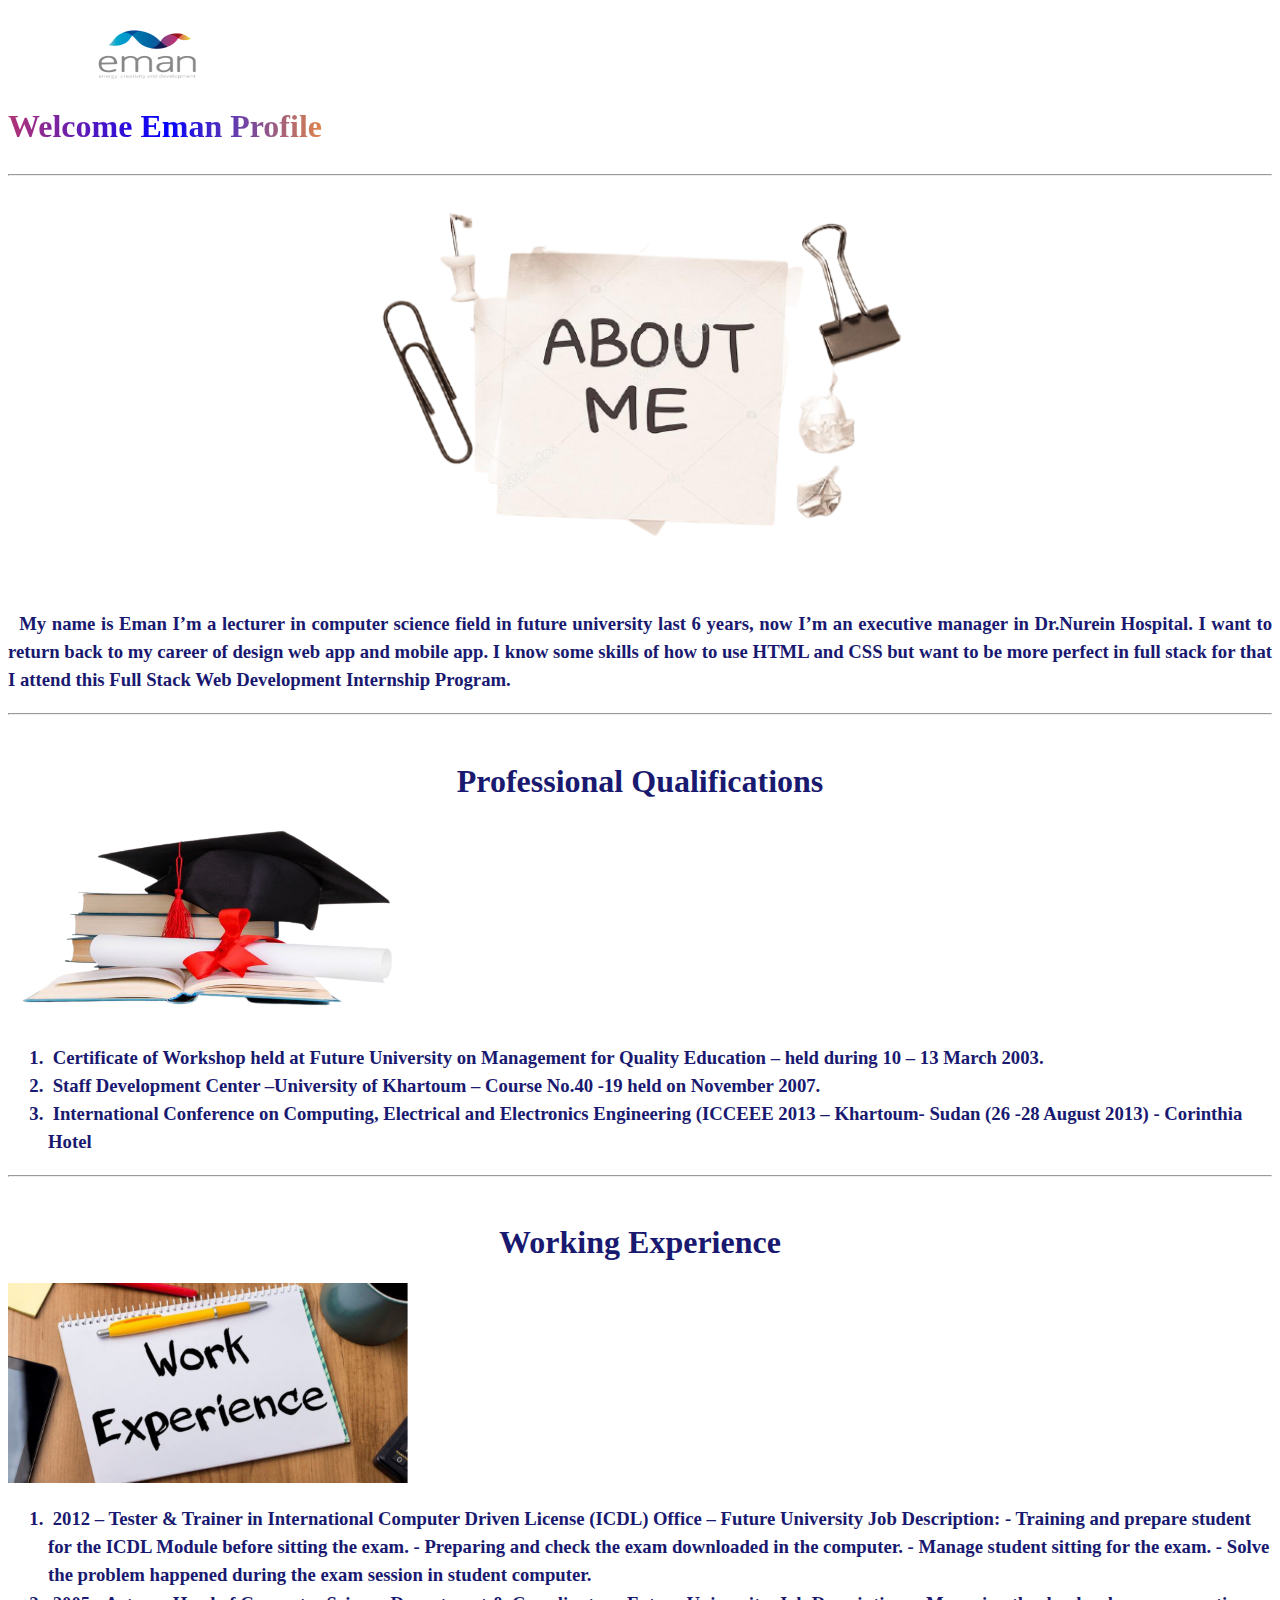
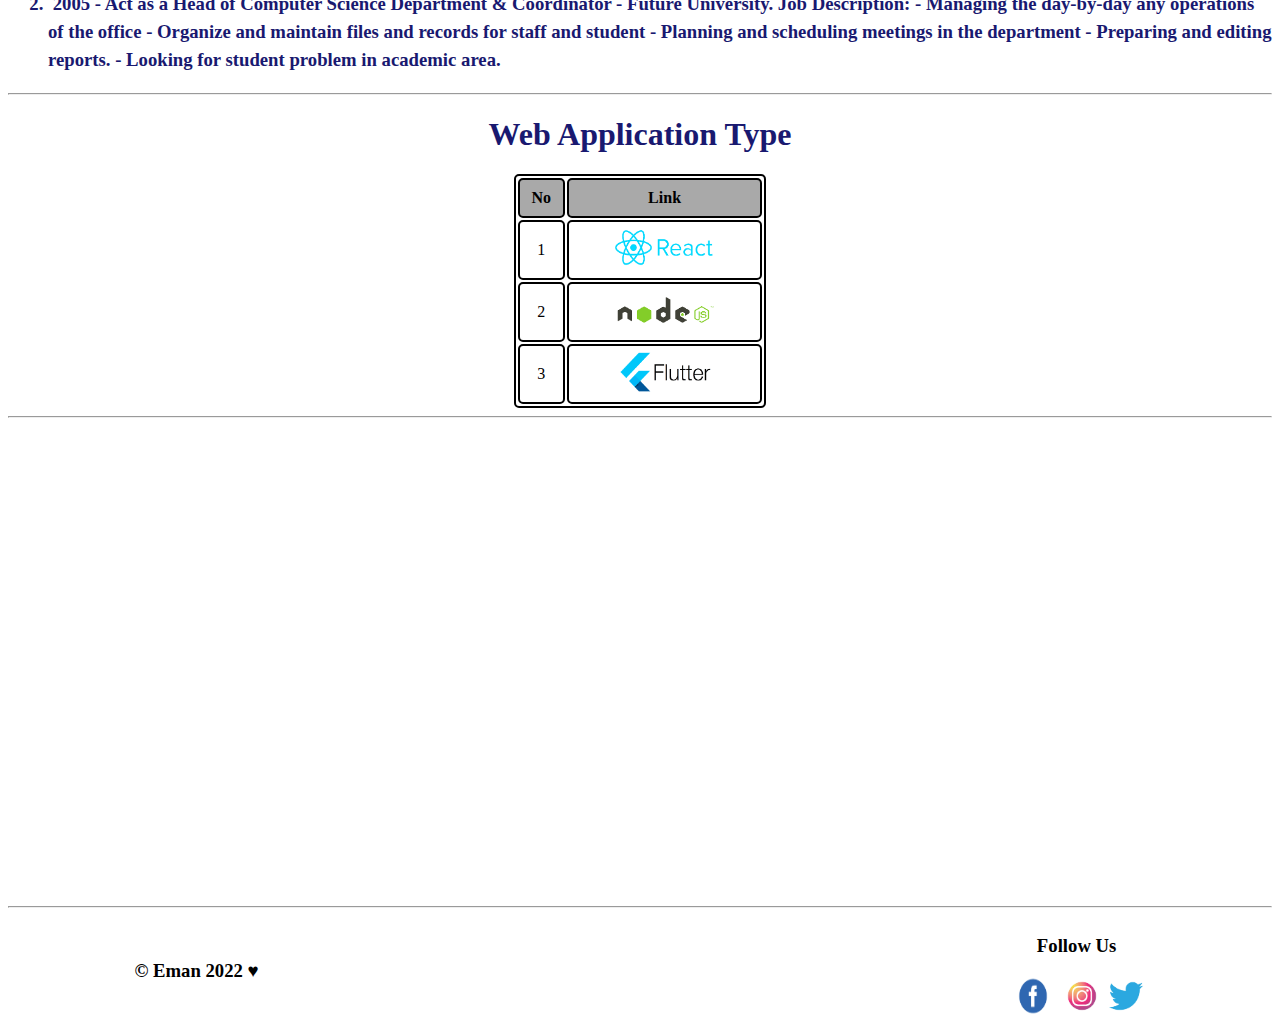
==== index.html @ 2852e7a0 "first commit" ====
<!DOCTYPE html>
<html>
    <head>
        <title>Eman Profile </title>
        <link href="pic/Eman-designstyle-colors-m.png" rel="icon">
        <style>
            table, th, td {
              border: 2px solid black;
              /*border-collapse: collapse;*/
              border-radius: 5px;
            }
            th {
             background-color:darkgrey;
            } 
            body{  
                background-image: url(https://image.freepik.com/free-photo/crumpled-white-paperboard_95678-119.jpg);
                background-repeat: no-repeat;
                background-attachment: fixed;
                background-size: cover;
            }
            .multicolortext {
            background-image: linear-gradient(to left, #de844b,blue, #b33474);
            -webkit-background-clip: text;
            -moz-background-clip: text;
            background-clip: text;
            color: transparent;
      }
            </style>
    </head>
    <body>
        <div>
            <header>
                
                <div style="width: 100%; text-align: center;display: inline-block; color:#af3676;">

                    <div style="width: 22%;height: 100px; margin-left: 0%;">
                    <img src="pic/logo-removebg-preview.png" style="width: 50%; height: 100px;" style="float: left;">
                    </div> 
                    
                        <h1 id="heading" style="margin-top: 0%; float: left;"> 
                            <span class="multicolortext">Welcome Eman Profile</span>
                                                    
                            </h1>    
                </div>     
            </header>
        <hr/>
        <div style="width: 100%;display: inline-block;">
            

            <div style=" margin-left: 0%; float: left;text-align: center; color:midnightblue; line-height: 1.5;">
                         
                <img src="pic/about_me1-removebg-preview.png"  style="width: 50%; height:400px;" > 
                 
            <p>
               <h3 style="text-align: justify" > &nbsp My name is Eman I’m a lecturer in computer science field in future university last 6 years, now I’m an executive manager in Dr.Nurein Hospital. I want to return back to my career of design web app and mobile app. I know some skills of how to use HTML and CSS but want to be more perfect in full stack for that I attend this Full Stack Web Development Internship Program.</h3></p>
            </div>
            <hr/>
            <br/>
            <div style="text-align: left; color:black;" >
                <h1 style="text-align: center; color: midnightblue;">Professional Qualifications</h1>
                <img src="pic/qualification-banner-removebg-preview.png" width="400" height="200">
                <p>
                    <ol><h3 style ="color: midnightblue; line-height: 1.5;">
                        <li>&nbspCertificate of Workshop held at Future University on Management for Quality Education – held during 10 – 13 March 2003.</li>
                        <li>&nbspStaff Development Center –University of Khartoum – Course No.40 -19 held on November 2007.</li>
                        <li>&nbspInternational Conference on Computing, Electrical and Electronics Engineering (ICCEEE 2013 –  Khartoum- Sudan  (26 -28 August 2013) -  Corinthia Hotel  </li></h3>
                    </ol>
                </p>
            </div>
            <hr/>
            <br/>
            <div>
                <h1 style="text-align: center; color: midnightblue;">Working  Experience</h1>
                <p>
                    <img src="pic/check-1-18_1100x600_acf_cropped.png" width= "400"  height="200">
                    <ol><h3 style ="color: midnightblue; line-height: 1.5;">
                        <li>&nbsp2012 – Tester & Trainer in International Computer Driven License (ICDL) Office – Future University 
                            Job Description:
                            -	Training and prepare student for the ICDL Module before sitting the exam. 
                            -	Preparing and check the exam downloaded in the computer.
                            -	Manage student sitting for the exam.
                            -	Solve the problem happened during the exam session in student computer.
                            </li>
                        <li>&nbsp2005 - Act as a Head of Computer Science Department & Coordinator - Future University. 
                            Job Description:
                            -	Managing the day-by-day any operations of the office
                            -	Organize and maintain files and records for staff and student 
                            -	Planning and scheduling meetings in the department
                            -	Preparing  and editing reports.
                            -	Looking for student problem in academic area. 
                            </li></h3>
                    </ol>
                </p>
            </div>
            <hr/>
            <div>
                <h1 style="text-align: center; color: midnightblue;">Web Application Type</h1>
          
                <table style="width: 20%; text-align: center; margin-left: auto;margin-right: auto;">
                    <thead style="height: 40px;">
                        <th>No</th>
                        <th>Link</th>
                    </thead>
                    <tbody>
                        <tr>
                                <td>1</td>
                                <td><a href="https://reactnative.dev/" target="_blank">
                                <img src="pic/react1-removebg-preview.png" fb icon width="100" height="50">
                                </a></td>     
                        </tr>
                        <tr>
                                <td>2</td>
                                <td><a href="https://nodejs.org/en/"target="_blank">
                                <img src="pic/nodejs1-removebg-preview.png" fb icon width="100" height="50">
                                </a></td>
                        </tr>
                        <tr>
                                <td>3</td>
                                <td><a href="https://flutter.dev/"target="_blank">
                                <img src="pic/fluter-removebg-preview.png" fb icon width="100" height="50">
                                </a></td>
                        </tr>   
                    </tbody> 
                </table>
            </div>
        <div>  
    </div> 
        <div>        
            <hr/>
                <iframe src="https://www.google.com/maps/embed?pb=!1m18!1m12!1m3!1d245891.02498861685!2d32.31539866116414!3d15.642471332257427!2m3!1f0!2f0!3f0!3m2!1i1024!2i768!4f13.1!3m3!1m2!1s0x168e8bf303b5ade3%3A0xffa2d3531b1ae48f!2sOmdurman%2C%20Sudan!5e0!3m2!1sen!2s!4v1642604324482!5m2!1sen!2s" width="100%" height="450" style="border:0;" allowfullscreen="" loading="lazy"></iframe>
        </div>
        <br/>
        <hr/>
        

        <div style= "float: right; margin-top: 0%; text-align: center; margin-right: 10%;" >
            <h3>Follow Us</h3>
                    
            <a href="https://www.facebook.com/" target="_blank" style="text-decoration: none;">
                <img src="pic/facebook-removebg-preview.png" fb icon width="50" height="40">
            </a>
            <a href="https://www.instegram.com/"target="_blank" style="text-decoration: none;">
                <img src="pic/instegram-removebg-preview.png" fb icon width="40" height="40">
            </a>
            <a href="https://www.twitter.com/"target="_blank">
                <img src="pic/twitter-removebg-preview.png" fb icon width="40" height="40">
            </a>
           
        </div>
      
        <div style="float: left; margin-top: 2%; margin-left: 10%;">
        <footer style="width: 100%;display: inline-block;" >
           
               <h3 style="text-align: center;"> &copy; Eman 2022 &hearts;</h3>
            
        </footer>
        </div>
    </body>
</html>
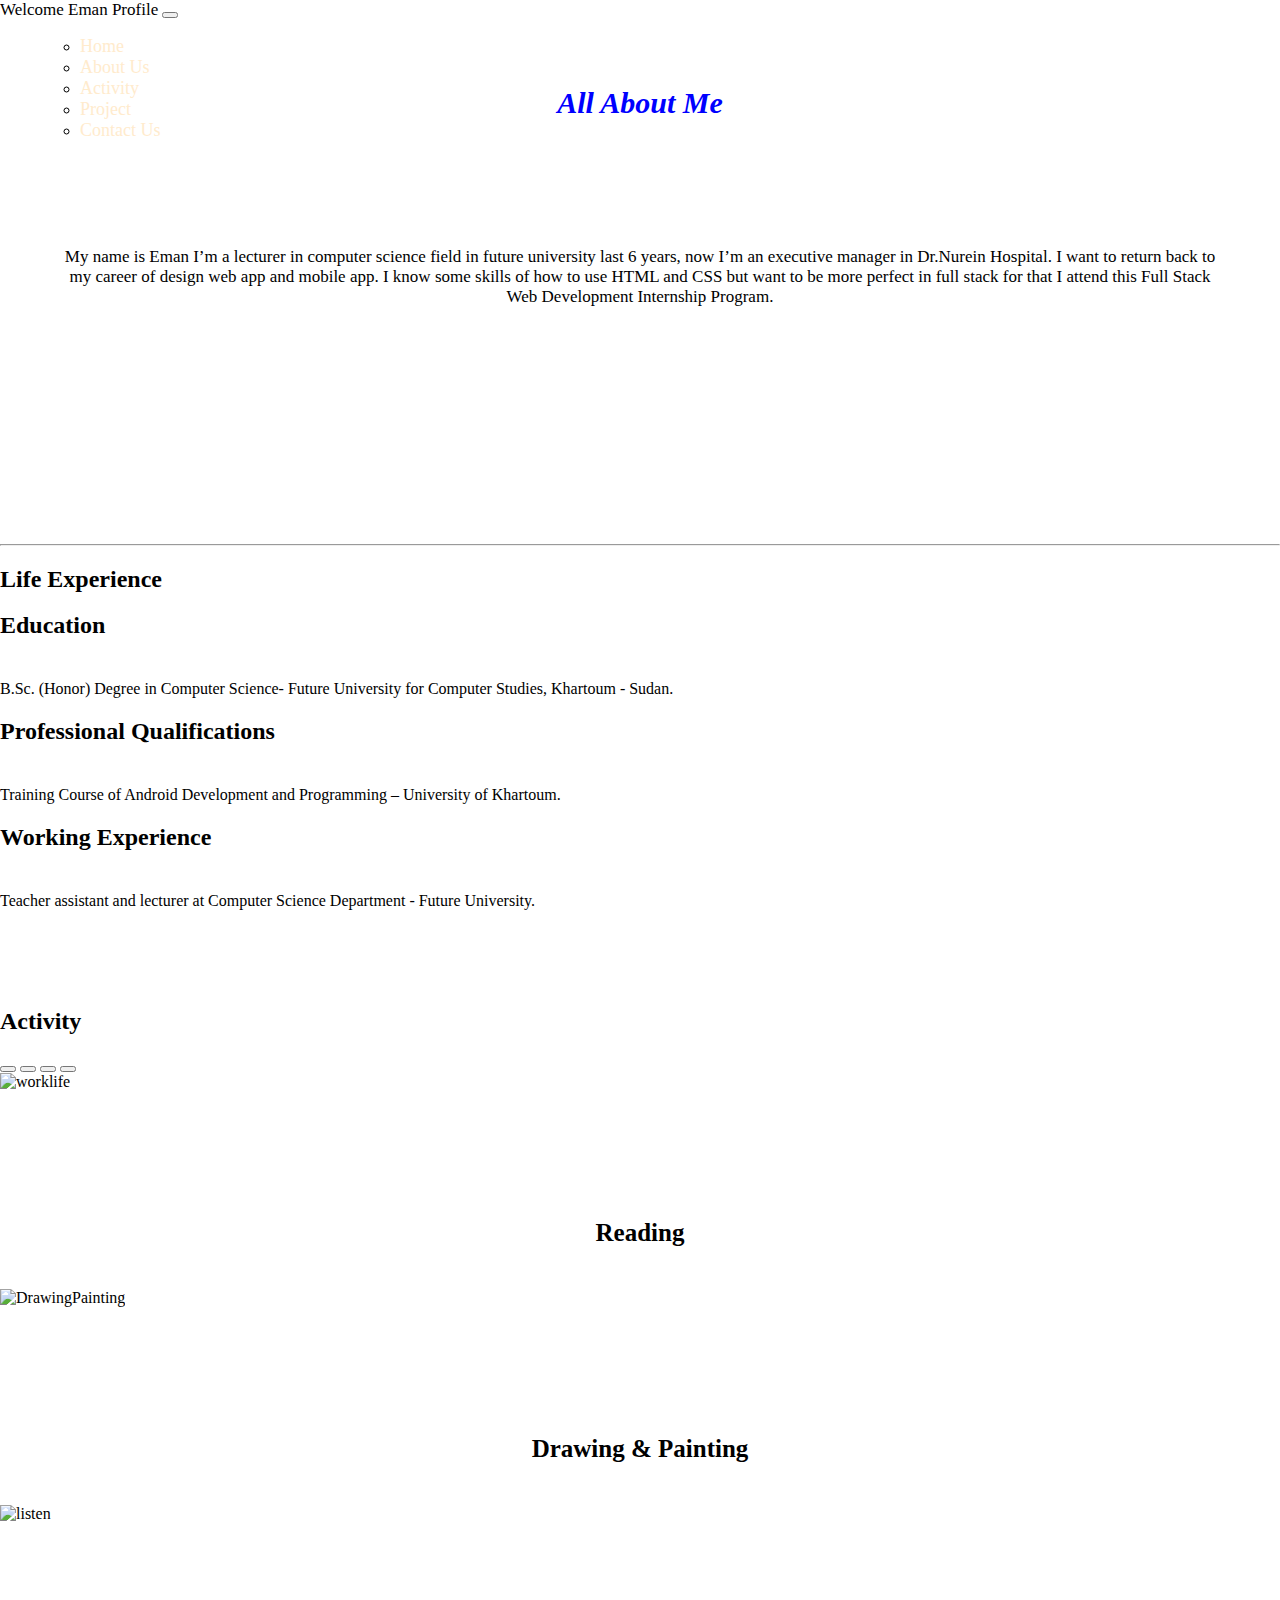
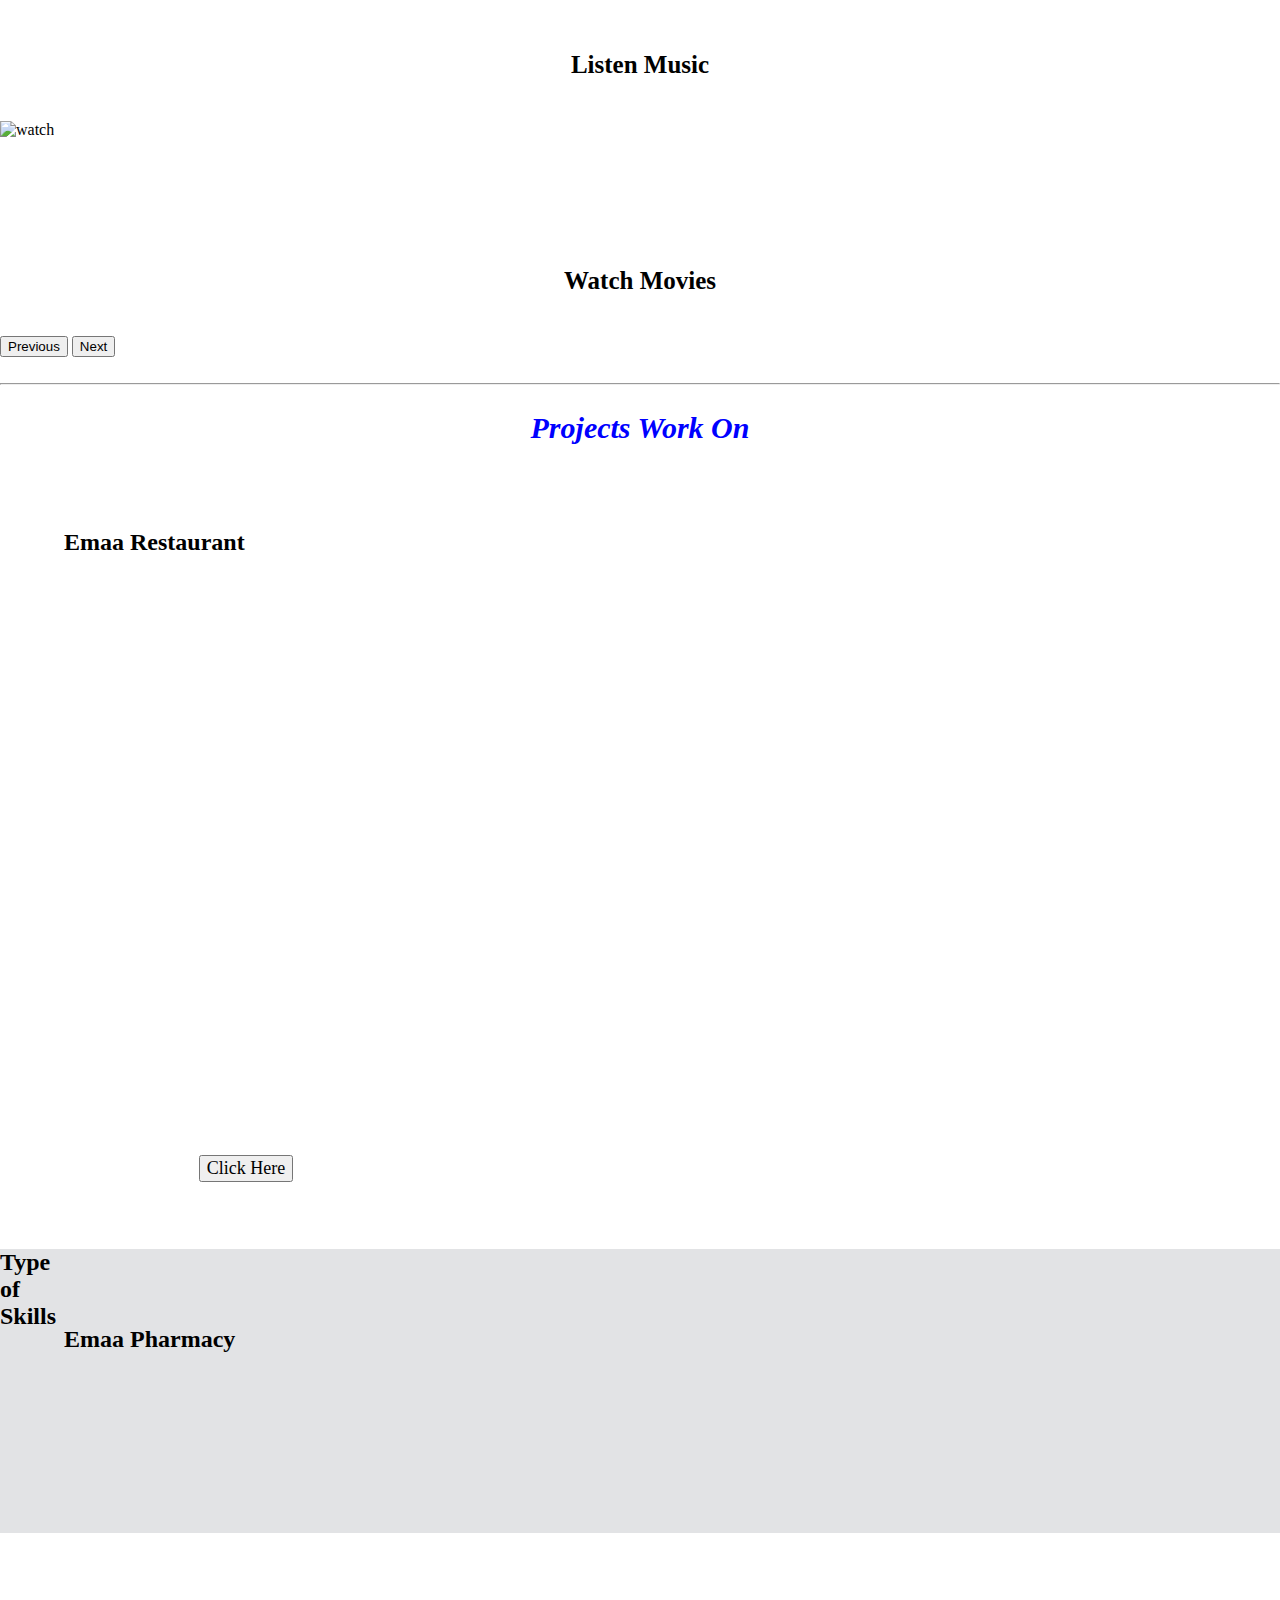
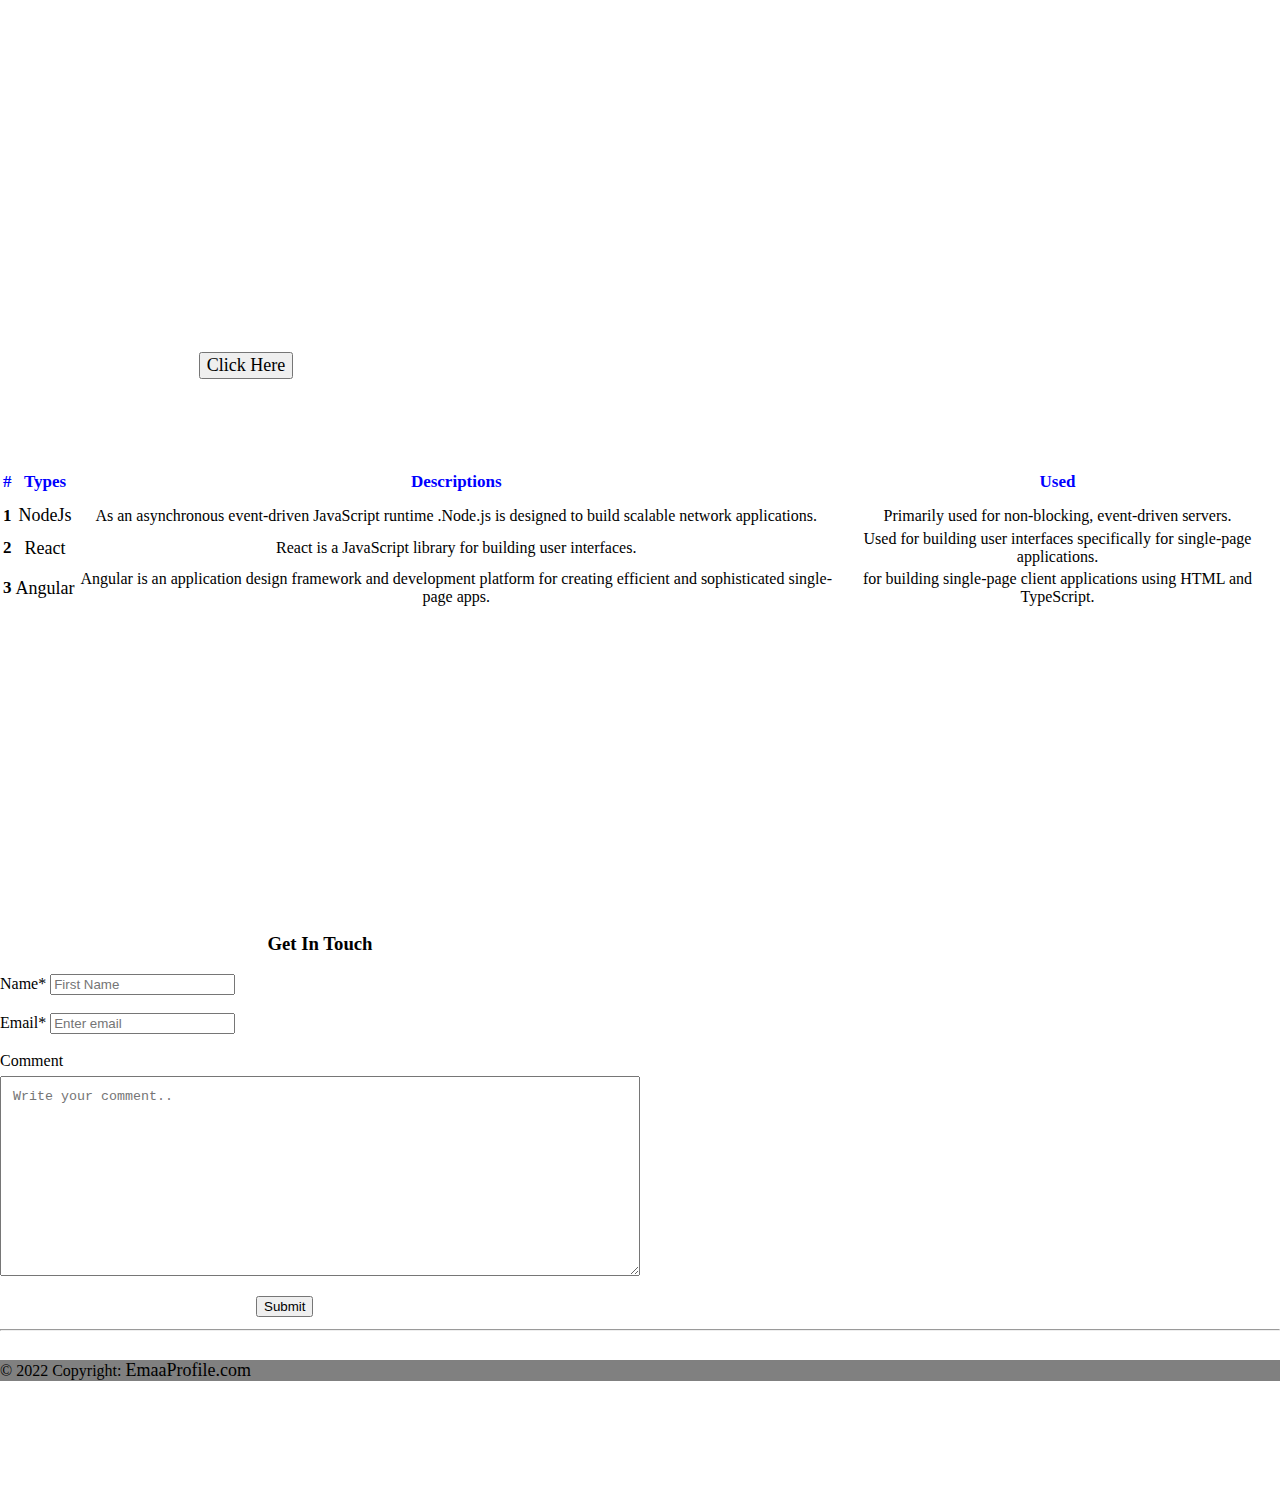
==== commit f5318966: "Modified File" ====
--- a/index.html
+++ b/index.html
@@ -1,159 +1,263 @@
 <!DOCTYPE html>
 <html>
     <head>
-        <title>Eman Profile </title>
-        <link href="pic/Eman-designstyle-colors-m.png" rel="icon">
-        <style>
-            table, th, td {
-              border: 2px solid black;
-              /*border-collapse: collapse;*/
-              border-radius: 5px;
-            }
-            th {
-             background-color:darkgrey;
-            } 
-            body{  
-                background-image: url(https://image.freepik.com/free-photo/crumpled-white-paperboard_95678-119.jpg);
-                background-repeat: no-repeat;
-                background-attachment: fixed;
-                background-size: cover;
-            }
-            .multicolortext {
-            background-image: linear-gradient(to left, #de844b,blue, #b33474);
-            -webkit-background-clip: text;
-            -moz-background-clip: text;
-            background-clip: text;
-            color: transparent;
-      }
-            </style>
+      <title>Welcome Eman Profile</title>
+      <link href="https://cdn.jsdelivr.net/npm/bootstrap@5.1.0/dist/css/bootstrap.min.css" rel="stylesheet" integrity="sha384-KyZXEAg3QhqLMpG8r+8fhAXLRk2vvoC2f3B09zVXn8CA5QIVfZOJ3BCsw2P0p/We" crossorigin="anonymous">
+      <script src="https://cdn.jsdelivr.net/npm/bootstrap@5.1.0/dist/js/bootstrap.bundle.min.js" integrity="sha384-U1DAWAznBHeqEIlVSCgzq+c9gqGAJn5c/t99JyeKa9xxaYpSvHU5awsuZVVFIhvj" crossorigin="anonymous"></script>   
+      <link rel="stylesheet" href="https://cdn.jsdelivr.net/npm/bootstrap-icons@1.8.1/font/bootstrap-icons.css">
+      <script src="https://kit.fontawesome.com/97f33a6782.js" crossorigin="anonymous"></script>
+      <link href="../project/pic/logo-removebg-preview.png" rel="icon">
+      <link href="profile1.css" rel="stylesheet" type="text/css">
+        
+
     </head>
     <body>
         <div>
             <header>
+              <nav class="navbar navbar-expand-lg navbar-primary bg-primary fixed-top">
+                <div class="container-fluid">
+                    <a class="navbar-brand" href="#">Welcome Eman Profile</a>
+                    <button class="navbar-toggler" type="button" data-bs-toggle="collapse" data-bs-target="#navbarSupportedContent" aria-controls="navbarSupportedContent" aria-expanded="false" aria-label="Toggle navigation">
+                      <span class="navbar-toggler-icon"></span>
+                    </button>   
+                    <ul class="nav justify-content-end">
+                      <ul class="nav nav-tabs">
+                        <li class="nav-item">
+                          <a class="nav-link active" aria-current="page" href="#">Home</a>
+                        </li>
+                        <li class="nav-item">
+                          <a class="nav-link" data-bs-toggle="tab" href="#">About Us</a>
+                        </li>
+                        <li class="nav-item">
+                          <a class="nav-link" data-bs-toggle="tab" href="#">Activity</a> 
+                        </li> 
+                        <li class="nav-item">
+                          <a class="nav-link" data-bs-toggle="tab" href="#">Project</a> 
+                        </li>                         
+                        <li class="nav-item">
+                          <a class="nav-link" data-bs-toggle="tab" href="#">Contact Us</a>
+                        </li>
+                      </ul>
+                    </ul>
+                  </div>
+                </nav>
+            </header>
+         
+            <div id="AboutUs">
+              <h1>All About Me</h1>
+              <div class="container mt-5"> 
+                <img src="../project/pic/about us.jpg" class="float-start" alt="Tablet_explain" width="500" height="260"> 
+              </div>
+              <p>My name is Eman I’m a lecturer in computer science field in future university last 6 years, now I’m an executive manager in Dr.Nurein Hospital. I want to return back to my career of design web app and mobile app. I know some skills of how to use HTML and CSS but want to be more perfect in full stack for that I attend this Full Stack Web Development Internship Program.</p>
+          </div>
+          <hr/>
+            <div id="search">
+              <h2>Life Experience</h2>
+              <div class="gallery">
+                <h2>Education</h2>
+                <a target="_blank" href="#">
+                  <img src="../project/pic/images.jfif" alt="Cinque Terre" width="400" height="300">
+                </a>
+                <div class="desc">B.Sc. (Honor) Degree in Computer Science- Future University for Computer Studies, Khartoum - Sudan.         </div>
+              </div>
+              <div class="gallery">
+                <h2>Professional Qualifications</h2>
+                <a target="_blank" href="#">
+                  <img src="../project/pic/Qualifications1.jpg" alt="Cinque Terre" width="400" height="300">
+                </a>
+                <div class="desc">	Training Course of Android Development and Programming – University of Khartoum.</div>
+              </div>
+              <div class="gallery">
+                <h2>Working Experience</h2>
+                <a target="_blank" href="#">
+                  <img src="../project/pic/work1.jpg" alt="Cinque Terre" width="400" height="300">
+                </a>
+                <div class="desc">Teacher assistant and lecturer at Computer Science Department - Future University.</div>
+              </div>
+            </div>
+
+          <br/>
+            <div id="Activity">
+              <h2>Activity</h2>
+              <div id="mycarousel" class="carousel slide carousel-fade" data-bs-ride="carousel">
+                <div class="carousel-indicators">
+                  <button type="button" data-bs-target="#mycarousel" data-bs-slide-to="0" class="active" aria-current="true" aria-label="Slide 1"></button>
+                  <button type="button" data-bs-target="#mycarousel" data-bs-slide-to="1" aria-label="Slide 1"></button>
+                  <button type="button" data-bs-target="#mycarousel" data-bs-slide-to="2" aria-label="Slide 2"></button>
+                  <button type="button" data-bs-target="#mycarousel" data-bs-slide-to="3" aria-label="Slide 3"></button>
+                </div>
+                <div class="carousel-inner">
+                  <div class="carousel-item active">
+                    <img src="../project/pic/reading.jfif" class="d-block w-100" alt="worklife">
+                    <div class="carousel-caption d-none d-md-block">
+                      <h5>Reading</h5>
+                    </div>
+                  </div>
+                  <div class="carousel-item">
+                    <img src="../project/pic/DrawingPainting.jpg" class="d-block w-100" alt="DrawingPainting">
+                    <div class="carousel-caption d-none d-md-block">
+                      <h5>Drawing & Painting</h5>
+                    </div>
+                  </div>
+                  <div class="carousel-item">
+                    <img src="../project/pic/listin music.jfif" class="d-block w-100" alt="listen">
+                    <div class="carousel-caption d-none d-md-block">
+                      <h5>Listen Music</h5>
+                    </div>
+                  </div>
+                  <div class="carousel-item">
+                    <img src="../project/pic/watch movie.png" class="d-block w-100" alt="watch">
+                    <div class="carousel-caption d-none d-md-block">
+                      <h5>Watch Movies</h5>
+                    </div>
+                  </div>
+                </div>
+              <button class="carousel-control-prev" type="button" data-bs-target="#mycarousel" data-bs-slide="prev">
+                <span class="carousel-control-prev-icon" aria-hidden="true"></span>
+                <span class="visually-hidden">Previous</span>
+              </button>
+              <button class="carousel-control-next" type="button" data-bs-target="#mycarousel" data-bs-slide="next">
+                <span class="carousel-control-next-icon" aria-hidden="true"></span>
+                <span class="visually-hidden">Next</span>
+              </button>
+              </div> 
+            </div>
+           <br/> 
+            <hr/>
+            <div id="ChooseUs">
+              <div id="main">
+                <h1>Projects Work On</h1>
+                <div class="card">
+                    <img src="../project/pic/project.png" class="card-img-top" alt="project">
+                    <h2>Emaa Restaurant</h2>
+                    <p><button class="btn btn-proceed"><a href="../Bootstrap/Test/first.html" target="_blank">Click Here</a></button>
+                    </p>
+                </div>
+      
+                <div class="card">
+                    <img src="../project/images/project 4.png" class="card-img-top" alt="project">
+                    <h2>Emaa Pharmacy</h2>
+                    <p><button class="btn btn-proceed"><a href="../project/project.html" target="_blank">Click Here</a></button>
+                    </p>
+                </div>
+              </div>
+            </div>
+            <br/>
+          <div id="Products">
+              <h2> Type of Skills</h2>
+              <table class="table table-default table-hover">
+                <thead>
+                  <tr>
+                    <th scope="col">#</th>
+                    <th scope="col">Types</th>
+                    <th scope="col">Descriptions</th>
+                    <th scope="col">Used</th>
+                  </tr>
+                </thead>
+              <tbody>
+                <tr>
+                    <th scope="row">1</th>
+                    <td><a href="https://nodejs.org/en/" target="_blank">NodeJs</td>
+                    <td>As an asynchronous event-driven JavaScript runtime .Node.js is designed to build scalable network applications.</td>
+                    <td>Primarily used for non-blocking, event-driven servers.</td> 
+                    
+                    
+                </tr>
+                <tr>
+                    <th scope="row">2</th>
+                    <td><a href="https://reactnative.dev/" target="_blank">React</td>
+                    <td>React is a JavaScript library for building user interfaces.</td>
+                    <td>Used for building user interfaces specifically for single-page applications.</td>
+                    
+                </tr>
+                <tr>
+                    <th scope="row">3</th>
+                    <td><a href="https://angular.io/" target="_blank">Angular</td>
+                    <td>Angular is an application design framework and development platform for creating efficient and sophisticated single-page apps.</td>
+                    <td>for building single-page client applications using HTML and TypeScript.</td>
+                </tr> 
+            </tbody> 
+            </table>
+            </div>
+
+            <div>
+              <div>        
+                    <iframe src="https://www.google.com/maps/embed?pb=!1m18!1m12!1m3!1d245891.02498861685!2d32.31539866116414!3d15.642471332257427!2m3!1f0!2f0!3f0!3m2!1i1024!2i768!4f13.1!3m3!1m2!1s0x168e8bf303b5ade3%3A0xffa2d3531b1ae48f!2sOmdurman%2C%20Sudan!5e0!3m2!1sen!2s!4v1642604324482!5m2!1sen!2s"   width="100%" height="450" style="border:0;" allowfullscreen="" loading="lazy"></iframe>
+              </div>
+            </div>
+
+              <div class="container">
+                <div class="panel panel-primary">
+                    <div class="panel-heading">
+                        <h3>Get In Touch</h3>
+                    </div>
+                    <div class="panel-body">
+                        <form action="#"  method="get"> 
+                            <div class="form-group has-error">
+                                <label class="control-label" for="fname">Name*</label>
+                                <input type="text" class="form-control"  id="fname" placeholder="First Name"name="fname" required>
+                            </div>
+                            <br/>
+                            <div class="form-group">
+                                <label for="email">Email*</label>
+                                <input type="text" class="form-control" id="email" placeholder="Enter email" name="email">
+                            </div>
+                            <br/>
+                            <div class="form-group">
+                                <label for="lname">Comment</label>
+                                <textarea id="comment" name="comment" placeholder="Write your comment.." style="height:200px"></textarea>
+                            </div>
+                                <div class="center">
+                                    <button class="btn btn-primary" type="submit">
+                                        Submit
+                                    </button>
+                                </div>
+                        </form>
+                    </div>
+                </div>
+            </div>
+           <hr/>
+
+           
+            <footer class="bg-light text-center text-white ">
+              
+              <div class="container p-4 pb-0">
+              
+                <section class="mb-4">
                 
-                <div style="width: 100%; text-align: center;display: inline-block; color:#af3676;">
-
-                    <div style="width: 22%;height: 100px; margin-left: 0%;">
-                    <img src="pic/logo-removebg-preview.png" style="width: 50%; height: 100px;" style="float: left;">
-                    </div> 
-                    
-                        <h1 id="heading" style="margin-top: 0%; float: left;"> 
-                            <span class="multicolortext">Welcome Eman Profile</span>
-                                                    
-                            </h1>    
-                </div>     
-            </header>
-        <hr/>
-        <div style="width: 100%;display: inline-block;">
-            
-
-            <div style=" margin-left: 0%; float: left;text-align: center; color:midnightblue; line-height: 1.5;">
-                         
-                <img src="pic/about_me1-removebg-preview.png"  style="width: 50%; height:400px;" > 
-                 
-            <p>
-               <h3 style="text-align: justify" > &nbsp My name is Eman I’m a lecturer in computer science field in future university last 6 years, now I’m an executive manager in Dr.Nurein Hospital. I want to return back to my career of design web app and mobile app. I know some skills of how to use HTML and CSS but want to be more perfect in full stack for that I attend this Full Stack Web Development Internship Program.</h3></p>
-            </div>
-            <hr/>
-            <br/>
-            <div style="text-align: left; color:black;" >
-                <h1 style="text-align: center; color: midnightblue;">Professional Qualifications</h1>
-                <img src="pic/qualification-banner-removebg-preview.png" width="400" height="200">
-                <p>
-                    <ol><h3 style ="color: midnightblue; line-height: 1.5;">
-                        <li>&nbspCertificate of Workshop held at Future University on Management for Quality Education – held during 10 – 13 March 2003.</li>
-                        <li>&nbspStaff Development Center –University of Khartoum – Course No.40 -19 held on November 2007.</li>
-                        <li>&nbspInternational Conference on Computing, Electrical and Electronics Engineering (ICCEEE 2013 –  Khartoum- Sudan  (26 -28 August 2013) -  Corinthia Hotel  </li></h3>
-                    </ol>
-                </p>
-            </div>
-            <hr/>
-            <br/>
-            <div>
-                <h1 style="text-align: center; color: midnightblue;">Working  Experience</h1>
-                <p>
-                    <img src="pic/check-1-18_1100x600_acf_cropped.png" width= "400"  height="200">
-                    <ol><h3 style ="color: midnightblue; line-height: 1.5;">
-                        <li>&nbsp2012 – Tester & Trainer in International Computer Driven License (ICDL) Office – Future University 
-                            Job Description:
-                            -	Training and prepare student for the ICDL Module before sitting the exam. 
-                            -	Preparing and check the exam downloaded in the computer.
-                            -	Manage student sitting for the exam.
-                            -	Solve the problem happened during the exam session in student computer.
-                            </li>
-                        <li>&nbsp2005 - Act as a Head of Computer Science Department & Coordinator - Future University. 
-                            Job Description:
-                            -	Managing the day-by-day any operations of the office
-                            -	Organize and maintain files and records for staff and student 
-                            -	Planning and scheduling meetings in the department
-                            -	Preparing  and editing reports.
-                            -	Looking for student problem in academic area. 
-                            </li></h3>
-                    </ol>
-                </p>
-            </div>
-            <hr/>
-            <div>
-                <h1 style="text-align: center; color: midnightblue;">Web Application Type</h1>
-          
-                <table style="width: 20%; text-align: center; margin-left: auto;margin-right: auto;">
-                    <thead style="height: 40px;">
-                        <th>No</th>
-                        <th>Link</th>
-                    </thead>
-                    <tbody>
-                        <tr>
-                                <td>1</td>
-                                <td><a href="https://reactnative.dev/" target="_blank">
-                                <img src="pic/react1-removebg-preview.png" fb icon width="100" height="50">
-                                </a></td>     
-                        </tr>
-                        <tr>
-                                <td>2</td>
-                                <td><a href="https://nodejs.org/en/"target="_blank">
-                                <img src="pic/nodejs1-removebg-preview.png" fb icon width="100" height="50">
-                                </a></td>
-                        </tr>
-                        <tr>
-                                <td>3</td>
-                                <td><a href="https://flutter.dev/"target="_blank">
-                                <img src="pic/fluter-removebg-preview.png" fb icon width="100" height="50">
-                                </a></td>
-                        </tr>   
-                    </tbody> 
-                </table>
-            </div>
-        <div>  
-    </div> 
-        <div>        
-            <hr/>
-                <iframe src="https://www.google.com/maps/embed?pb=!1m18!1m12!1m3!1d245891.02498861685!2d32.31539866116414!3d15.642471332257427!2m3!1f0!2f0!3f0!3m2!1i1024!2i768!4f13.1!3m3!1m2!1s0x168e8bf303b5ade3%3A0xffa2d3531b1ae48f!2sOmdurman%2C%20Sudan!5e0!3m2!1sen!2s!4v1642604324482!5m2!1sen!2s" width="100%" height="450" style="border:0;" allowfullscreen="" loading="lazy"></iframe>
-        </div>
-        <br/>
-        <hr/>
-        
-
-        <div style= "float: right; margin-top: 0%; text-align: center; margin-right: 10%;" >
-            <h3>Follow Us</h3>
-                    
-            <a href="https://www.facebook.com/" target="_blank" style="text-decoration: none;">
-                <img src="pic/facebook-removebg-preview.png" fb icon width="50" height="40">
-            </a>
-            <a href="https://www.instegram.com/"target="_blank" style="text-decoration: none;">
-                <img src="pic/instegram-removebg-preview.png" fb icon width="40" height="40">
-            </a>
-            <a href="https://www.twitter.com/"target="_blank">
-                <img src="pic/twitter-removebg-preview.png" fb icon width="40" height="40">
-            </a>
-           
-        </div>
-      
-        <div style="float: left; margin-top: 2%; margin-left: 10%;">
-        <footer style="width: 100%;display: inline-block;" >
-           
-               <h3 style="text-align: center;"> &copy; Eman 2022 &hearts;</h3>
-            
-        </footer>
+                  <a
+                    class="btn btn-primary btn-floating m-1"
+                    style="background-color: #3b5998;"
+                    href="https://www.facebook.com/" target="_blank"
+                    role="button"><i class="fab fa-facebook-f"></i></a>
+            
+                
+                  <a
+                    class="btn btn-primary btn-floating m-1"
+                    style="background-color: #55acee;"
+                    href="https://www.twitter.com/"target="_blank"
+                    role="button"><i class="fab fa-twitter"></i></a>
+            
+                  <a
+                    class="btn btn-primary btn-floating m-1"
+                    style="background-color: #ac2bac;"
+                    href="https://www.instegram.com/" target="_blank"
+                    role="button"><i class="fab fa-instagram"></i ></a>
+                      <a
+                      class="btn btn-primary btn-floating m-1"
+                      style="background-color: #33d2dd;"
+                      href="https://www.Linkedin.com/" target="_blank"
+                      role="button"><i class="fab fa-linkedin"></i ></a>
+                </section>
+
+              </div>
+            
+            
+              <div class="text-center p-3" style="background-color: grey;">
+                © 2022 Copyright:
+                <a class="text-white" href="#">EmaaProfile.com</a>
+            
+            </footer>
         </div>
     </body>
 </html>--- a/profile1.css
+++ b/profile1.css
@@ -0,0 +1,223 @@
+body{
+    margin: auto;
+}
+
+header{
+    height: 60px;
+    /*border: 2px solid black;*/
+    /*background-color: silver;*/
+}
+.navbar-expand-lg{
+    height: 60px;
+}
+
+.navbar-brand{
+    font-size: 17px;
+}
+a{ 
+    text-decoration: none;
+    font-size: 18px;
+    color: black;
+    font-family: Georgia, 'Times New Roman', Times, serif;
+}
+
+
+.nav-link{
+    color:blanchedalmond;
+}
+
+/*.navbar-brand > img{
+    width: 50%;
+    height:50px;
+    display: inline-block;   
+}*/
+.slogo{
+    height: 50px;
+    width: 50px;
+}
+
+
+#icon{
+    float: left;
+}
+
+#socail{
+    float: right;
+}
+
+#search{
+    height: 405px;
+    /*border: 2px solid orange;*/
+    /*background-image: url('./images/pharmacy\ shutterstoc.jpg');*/
+    background-repeat: no-repeat;
+    /*background-size: cover;*/
+    background-size: 100% 400px;
+}
+
+.carousel-item >img{
+    height: 400px !important;
+    margin-left: 0%;
+}
+
+#AboutUs{
+    height: 450px;
+    /*border: 2px solid rgb(170, 19, 52);*/
+   
+}
+
+
+h1{
+    font-size: 30px;
+    font-family: Georgia, 'Times New Roman', Times, serif;
+    text-align: center;
+    font-style:italic;
+    margin-top: 2%;
+    color: blue;
+}
+
+p{
+    text-align: center;
+    margin-left: 5%;
+    margin-top:7%;
+    margin-right: 5%;
+    font-size: 17px;
+    font-family: Georgia, 'Times New Roman', Times, serif;
+    color: black; 
+}
+
+h5{
+    text-align: center;
+    font-size: 25px;
+    font-family: Georgia, 'Times New Roman', Times, serif;
+    color: black;
+    margin-top: 10%;
+}
+.fw-bold{
+    margin-top: -1%;
+    
+}
+img{
+    margin-right: 2%;
+    margin-top: 0%;
+    margin-left: -35%;
+}
+
+.card{
+    color:black;
+    float: right;
+    margin-top: 2%;
+    width: 90%;
+    margin-right: 5%;
+    margin-bottom: 5%;
+}
+.card-title{
+    text-align: center;
+    font-family: Georgia, 'Times New Roman', Times, serif;
+    margin-top: 20%;
+}
+
+.card-text{
+    font-family: Georgia, 'Times New Roman', Times, serif;
+    font-size: 18px;
+    margin-left: 10%;
+    text-align: center;
+    text-align: justify;  
+}
+
+li{
+    text-align: justify;
+    font-family: Georgia, 'Times New Roman', Times, serif;
+}
+
+#ChooseUs{
+    height: 800px;
+    /*border: 2px solid blueviolet;*/
+}
+
+.btn-proceed{
+    margin-left: -60%;
+    margin-top: 50%;
+}
+.btn{
+    margin-right: 16%;
+    
+}
+
+
+#Products{
+    height: 284px;
+    /*border: 2px solid lightcoral;*/
+    background-color: #e2e3e5;
+}
+
+.table{
+    width: 100%; 
+    text-align: center; 
+    margin-left: auto;
+    margin-right: auto;
+    margin-top: 1%;
+    font-size: 17px;
+    
+}
+thead{
+    height: 40px;
+    color: blue;
+}
+
+ td{
+     font-size:medium;
+ }
+
+.card> img{
+    height: 400px; 
+    margin-top: 0%;
+
+}
+
+.container{
+    width: 50%;
+    
+}
+
+.panel-heading{
+    text-align: center;
+    font-family: Georgia, 'Times New Roman', Times, serif;
+}   
+label{
+    font-family: Georgia, 'Times New Roman', Times, serif;
+}
+
+.btn-success{
+    font-family: Georgia, 'Times New Roman', Times, serif;
+    background-color: dodgerblue;
+    font-size: 17px;
+}
+
+.center{
+    margin-left: 40%;
+    position: relative;
+    margin-bottom: 2%;
+}
+p{
+    font-size: 17px;
+    color: black;
+    font-family: Georgia, 'Times New Roman', Times, serif;
+}
+
+ textarea {
+    width: 100%;
+    padding: 12px; 
+    box-sizing: border-box;
+    margin-top: 6px; 
+    margin-bottom: 16px;
+    resize: vertical /* Allow the user to vertically resize the textarea (not horizontally) */
+  }
+  
+
+
+
+footer{
+    height: 150px;
+   /* border: 2px solid lightseagreen;*/
+}
+
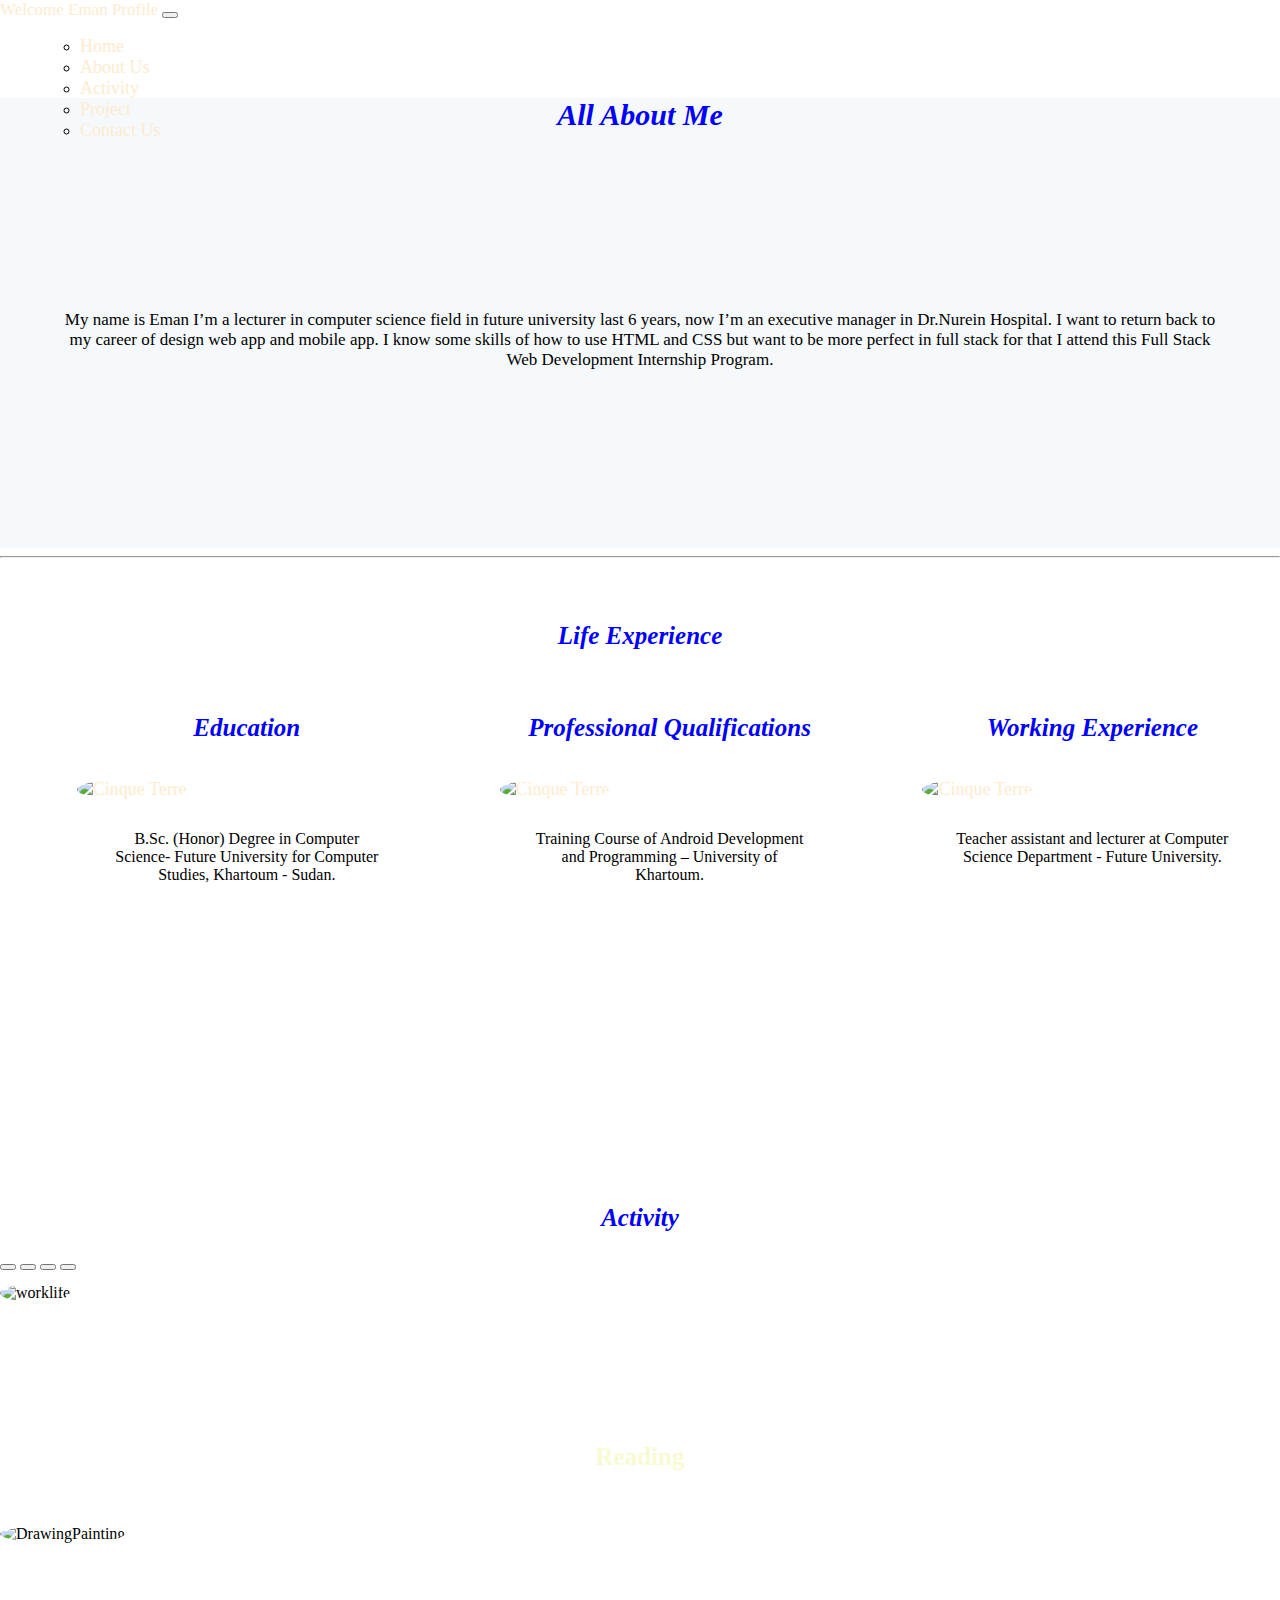
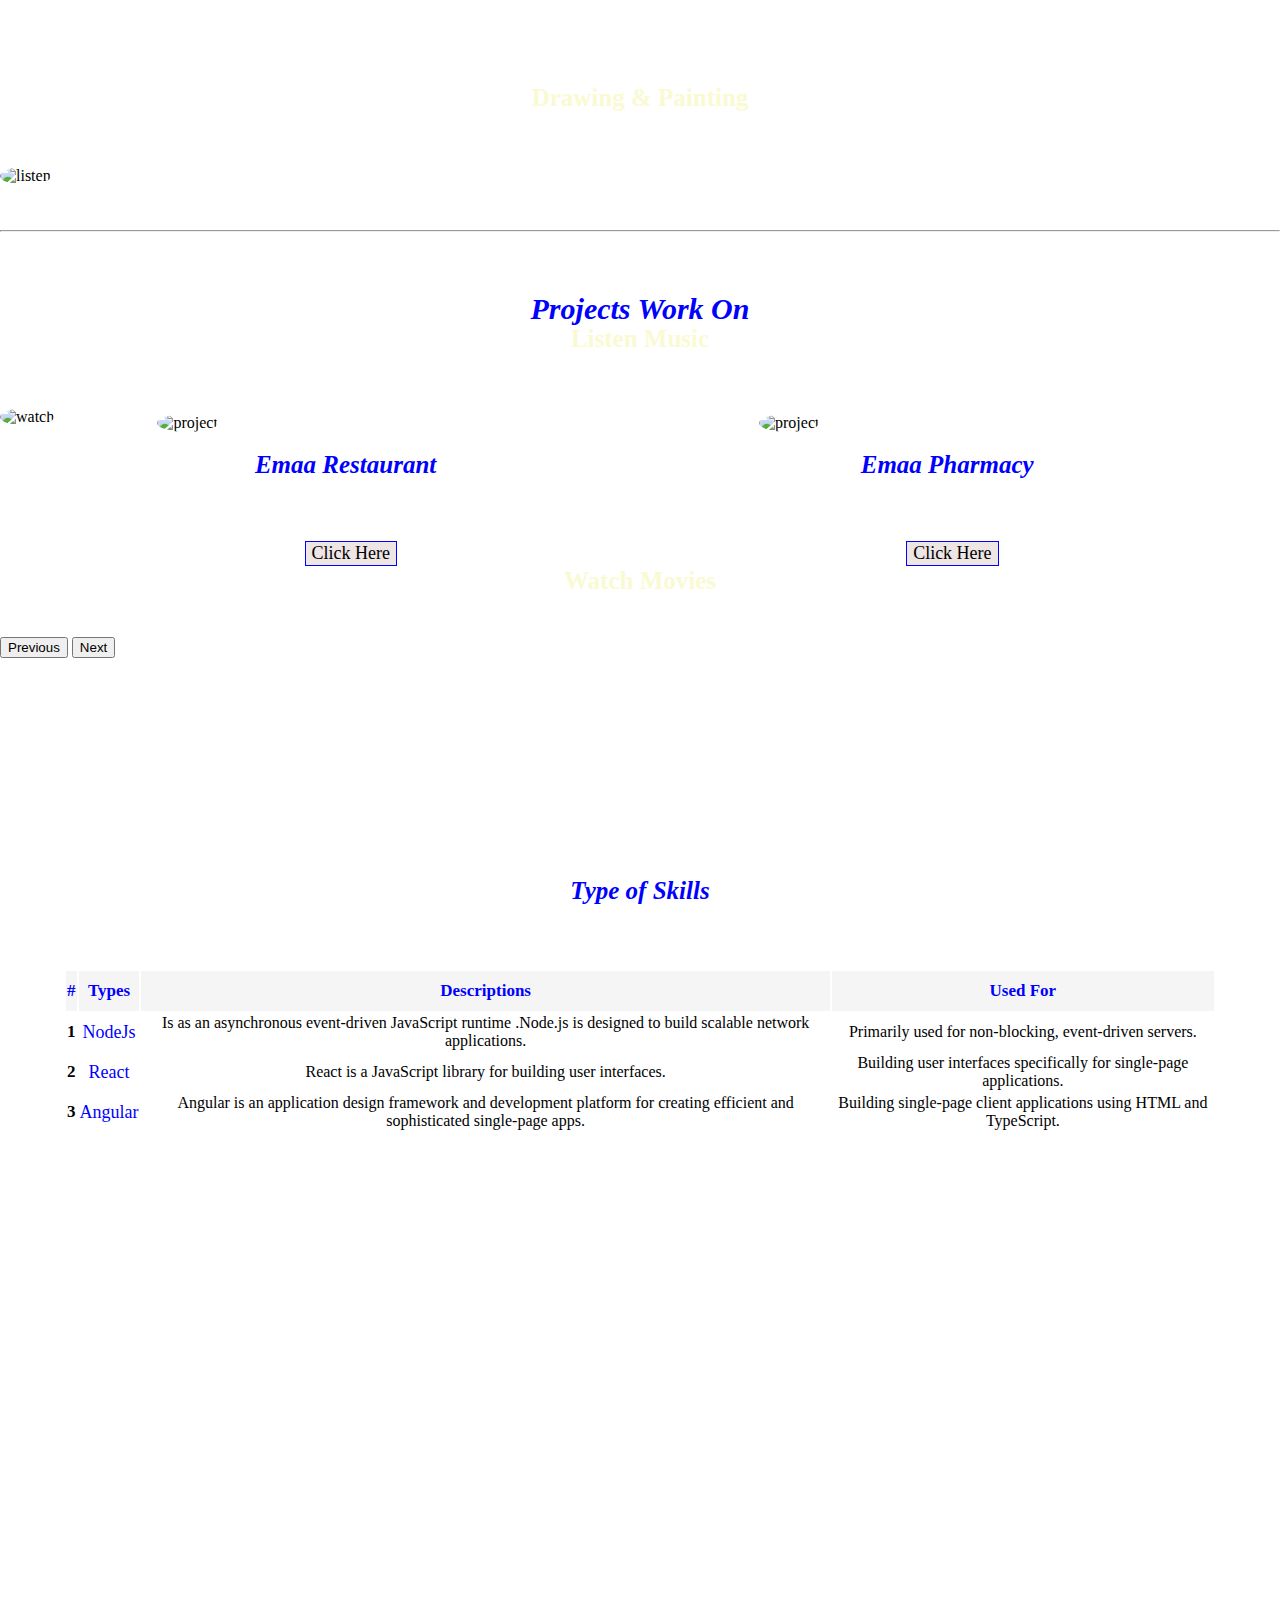
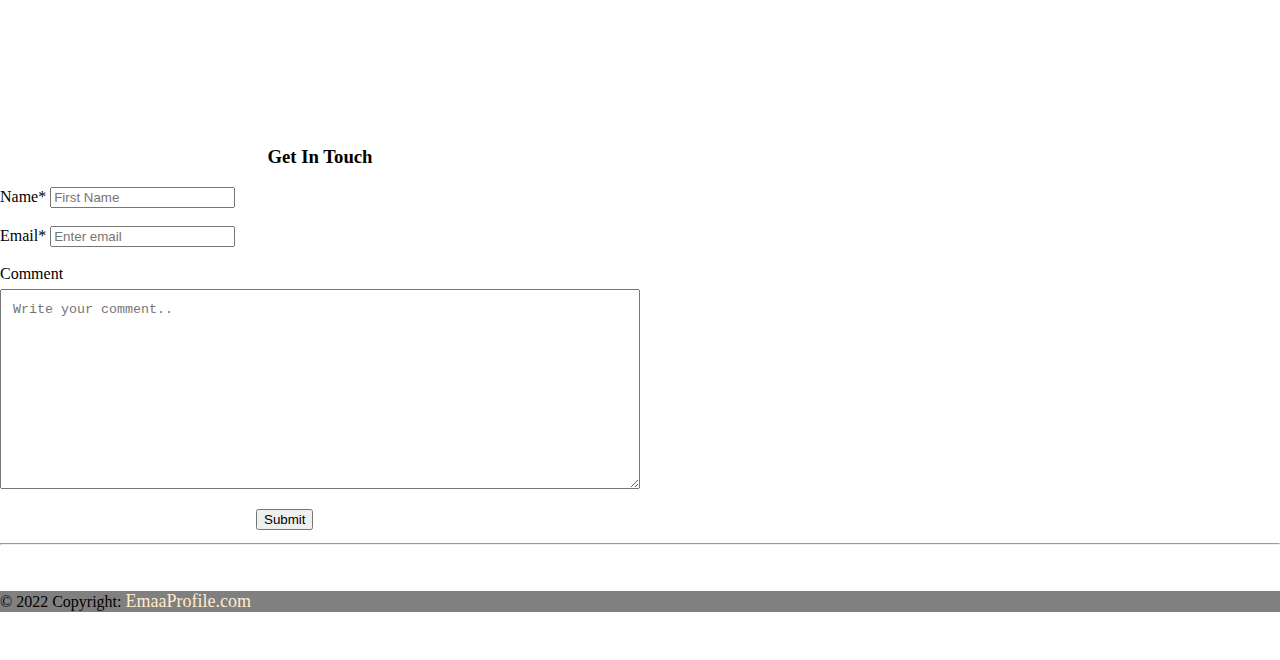
==== commit 40ae732b: "File Update" ====
--- a/index.html
+++ b/index.html
@@ -7,7 +7,7 @@
       <link rel="stylesheet" href="https://cdn.jsdelivr.net/npm/bootstrap-icons@1.8.1/font/bootstrap-icons.css">
       <script src="https://kit.fontawesome.com/97f33a6782.js" crossorigin="anonymous"></script>
       <link href="../project/pic/logo-removebg-preview.png" rel="icon">
-      <link href="profile1.css" rel="stylesheet" type="text/css">
+      <link href="index.css" rel="stylesheet" type="text/css">
         
 
     </head>
@@ -151,14 +151,14 @@
                     <th scope="col">#</th>
                     <th scope="col">Types</th>
                     <th scope="col">Descriptions</th>
-                    <th scope="col">Used</th>
+                    <th scope="col">Used For</th>
                   </tr>
                 </thead>
               <tbody>
                 <tr>
                     <th scope="row">1</th>
                     <td><a href="https://nodejs.org/en/" target="_blank">NodeJs</td>
-                    <td>As an asynchronous event-driven JavaScript runtime .Node.js is designed to build scalable network applications.</td>
+                    <td>Is as an asynchronous event-driven JavaScript runtime .Node.js is designed to build scalable network applications.</td>
                     <td>Primarily used for non-blocking, event-driven servers.</td> 
                     
                     
@@ -167,14 +167,14 @@
                     <th scope="row">2</th>
                     <td><a href="https://reactnative.dev/" target="_blank">React</td>
                     <td>React is a JavaScript library for building user interfaces.</td>
-                    <td>Used for building user interfaces specifically for single-page applications.</td>
+                    <td>Building user interfaces specifically for single-page applications.</td>
                     
                 </tr>
                 <tr>
                     <th scope="row">3</th>
                     <td><a href="https://angular.io/" target="_blank">Angular</td>
                     <td>Angular is an application design framework and development platform for creating efficient and sophisticated single-page apps.</td>
-                    <td>for building single-page client applications using HTML and TypeScript.</td>
+                    <td>Building single-page client applications using HTML and TypeScript.</td>
                 </tr> 
             </tbody> 
             </table>
@@ -219,45 +219,45 @@
            <hr/>
 
            
-            <footer class="bg-light text-center text-white ">
-              
-              <div class="container p-4 pb-0">
-              
-                <section class="mb-4">
-                
-                  <a
-                    class="btn btn-primary btn-floating m-1"
-                    style="background-color: #3b5998;"
-                    href="https://www.facebook.com/" target="_blank"
-                    role="button"><i class="fab fa-facebook-f"></i></a>
-            
-                
-                  <a
-                    class="btn btn-primary btn-floating m-1"
-                    style="background-color: #55acee;"
-                    href="https://www.twitter.com/"target="_blank"
-                    role="button"><i class="fab fa-twitter"></i></a>
-            
-                  <a
-                    class="btn btn-primary btn-floating m-1"
-                    style="background-color: #ac2bac;"
-                    href="https://www.instegram.com/" target="_blank"
-                    role="button"><i class="fab fa-instagram"></i ></a>
-                      <a
-                      class="btn btn-primary btn-floating m-1"
-                      style="background-color: #33d2dd;"
-                      href="https://www.Linkedin.com/" target="_blank"
-                      role="button"><i class="fab fa-linkedin"></i ></a>
-                </section>
-
-              </div>
-            
-            
-              <div class="text-center p-3" style="background-color: grey;">
-                © 2022 Copyright:
-                <a class="text-white" href="#">EmaaProfile.com</a>
-            
-            </footer>
+           <footer class="bg-light text-center text-white">
+            <div class="container p-4 pb-0">
+             
+              <section class="mb-4">
+               
+                <a
+                  class="btn btn-primary btn-floating m-1"
+                  style="background-color: #3b5998;"
+                  href="https://www.facebook.com/" target="_blank"
+                  role="button"><i class="fab fa-facebook-f"></i></a>
+          
+                <a
+                  class="btn btn-primary btn-floating m-1"
+                  style="background-color: #55acee;"
+                  href="https://www.twitter.com/"target="_blank"
+                  role="button"><i class="fab fa-twitter"></i></a>
+          
+                <a
+                  class="btn btn-primary btn-floating m-1"
+                  style="background-color: #ac2bac;"
+                  href="https://www.instegram.com/" target="_blank"
+                  role="button"><i class="fab fa-instagram"></i ></a>
+
+
+                <a
+                  class="btn btn-primary btn-floating m-1"
+                  style="background-color: #33d2dd;"
+                  href="https://www.Linkedin.com/" target="_blank"
+                  role="button"><i class="fab fa-linkedin"></i ></a>
+              </section>
+             
+            </div>
+       
+            <div class="text-center p-3" style="background-color: grey;">
+              © 2022 Copyright:
+              <a class="text-white" href="#">EmaaProfile.com</a>
+            </div>
+          
+          </footer>
         </div>
     </body>
 </html>--- a/index.css
+++ b/index.css
@@ -0,0 +1,296 @@
+body{
+    margin: auto;
+}
+
+header{
+    height: 60px;
+    /*border: 2px solid black;*/
+    /*background-color: silver;*/
+}
+.navbar-expand-lg{
+    height: 60px;
+    
+}
+
+.navbar-brand{
+    font-size: 17px;
+}
+
+a{ 
+    text-decoration: none;
+    font-size: 18px;
+    color: blanchedalmond;
+    font-family: Georgia, 'Times New Roman', Times, serif;
+}
+
+.nav-link{
+    color:blanchedalmond;
+}
+
+#icon{
+    float: left;
+}
+
+#socail{
+    float: right;
+}
+
+#search{
+    height: 500px;
+    /*border: 2px solid orange;*/
+    background-repeat: no-repeat;
+    /*background-size: cover;*/
+    background-size: 100% 400px;
+    margin-top: 2%;
+}
+
+.carousel-item >img{
+    height: 495px !important;
+    margin-left: 0%;
+}
+.gallery{
+    margin: 6px;
+    /*border: 1px solid rgb(230, 95, 95);*/
+    float: left;
+    width: 340px;
+    margin-left: 6%;
+    margin-top: 2%;
+    border: none;
+}
+
+.gallery:hover {
+    border: 1px solid #777;
+}
+.gallery img {
+    width: 100%;
+    height: auto;
+    margin-left: 0%;
+    margin-top: 5%;
+    border-radius: 50%;
+    animation:dance 10s infinite
+}
+@keyframes dance {
+    0% {transform:rotate(-5deg);}
+    25% {transform:rotate(0deg);}
+    50% {transform:rotate(5deg);}
+    60% {transform: scale(1.1);}
+    75% {transform:rotate(0deg);}
+    100% {transform:rotate(-5deg);}
+}
+  
+.desc {
+    padding: 30px;
+    text-align: center;
+    color: black;
+  }
+
+#AboutUs{
+    height: 450px;
+    /*border: 2px solid rgb(170, 19, 52);*/
+    margin-top: -1%;
+    background-color: #f6f9fc;
+}
+
+
+h1{
+    font-size: 30px;
+    font-family: Georgia, 'Times New Roman', Times, serif;
+    text-align: center;
+    font-style:italic;
+    margin-top: 4%;
+    color: blue;
+}
+
+h2{
+    font-size: 25px;
+    font-family: Georgia, 'Times New Roman', Times, serif;
+    text-align: center;
+    margin-top: 5%;
+    font-style: italic;
+    color: blue;
+}
+p{
+    text-align: center;
+    margin-left: 5%;
+    margin-top:10%;
+    margin-right: 5%;
+    font-size: 17px;
+    font-family: Georgia, 'Times New Roman', Times, serif;
+    color: black; 
+}
+
+h5{
+    text-align: center;
+    font-size: 25px;
+    font-family: Georgia, 'Times New Roman', Times, serif;
+    color: lightgoldenrodyellow;
+    margin-top: 11%;
+}
+
+img{
+    margin-right: 2%;
+    margin-top: 1%;
+    margin-left: -35%;
+    border-radius: 50%;    
+}
+
+.card{
+    color:black;
+    float: left;
+    margin-top: 5%;
+    margin-right: 5%;
+    margin-bottom: 5%;
+    margin-left: 12%;
+    height:400px;
+    width:30%;
+    border: none;
+    
+}
+
+#main{
+    width: 100%;
+    display: inline-block;
+}
+.card-title{
+    text-align: center;
+    font-family: Georgia, 'Times New Roman', Times, serif;
+    margin-top: 20%;
+}
+
+.card-text{
+    font-family: Georgia, 'Times New Roman', Times, serif;
+    font-size: 18px;
+    margin-left: 10%;
+    text-align: center;
+    text-align: justify;  
+}
+
+li{
+    text-align: justify;
+    font-family: Georgia, 'Times New Roman', Times, serif;
+}
+
+#ChooseUs{
+    height: 555px;
+    /*border: 2px solid blueviolet;*/
+}
+
+.btn-proceed{
+    margin-left: 19%;
+    margin-top: 7%;
+    border: 1px solid blue;
+    background-color:rgb(238, 229, 229); 
+}
+.btn-proceed:hover{
+    background-color: rgb(215, 226, 236);  
+}
+
+.btn{
+    margin-right: 16%;  
+}
+
+.btn > a{
+    color: black; 
+}
+
+ #Activity{
+    height: 600px;
+    /*border: 2px solid rgb(221, 34, 34);*/
+ }
+
+#Products{
+    height: 389px;
+    /*border: 2px solid lightcoral;*/
+    /*background-color: #e2e3e5;*/
+}
+
+.table{
+    width: 90%; 
+    text-align: center; 
+    margin-left: auto;
+    margin-right: auto;
+    margin-top: 5%;
+    font-size: 17px;
+    
+}
+thead{
+    height: 40px;
+    color: blue;
+    background-color: whitesmoke
+}
+
+ td{
+     font-size:medium;
+     font-family: Georgia, 'Times New Roman', Times, serif;
+ }
+ td >a{
+     color: blue;
+ }
+
+
+.card> img{
+    height: 300px; 
+    margin-left: 1%
+}
+
+.container{
+    width: 50%;
+    margin-top: 2%;
+    
+}
+
+.panel-heading{
+    text-align: center;
+    font-family: Georgia, 'Times New Roman', Times, serif;
+}   
+label{
+    font-family: Georgia, 'Times New Roman', Times, serif;
+}
+
+.btn-success{
+    font-family: Georgia, 'Times New Roman', Times, serif;
+    background-color: dodgerblue;
+    font-size: 17px;
+}
+
+.center{
+    margin-left: 40%;
+    position: relative;
+    margin-bottom: 2%;
+}
+p{
+    font-size: 17px;
+    color: black;
+    font-family: Georgia, 'Times New Roman', Times, serif;
+}
+
+ textarea {
+    width: 100%;
+    padding: 12px; 
+    box-sizing: border-box;
+    margin-top: 6px; 
+    margin-bottom: 16px;
+    resize: vertical /* Allow the user to vertically resize the textarea (not horizontally) */
+  }
+  
+footer{
+    height: 90px;
+   /* border: 2px solid lightseagreen;*/
+}
+
+.footer-menu{
+    float: left ;
+    margin-top: 5%;
+    position: relative;
+    margin-left: -10%;
+}
+.footer-menu a{
+    color: black;
+    padding: 9px;
+    text-decoration: none;
+  }
+  .footer-menu a:hover{
+    color: blue;
+  }
+  
+
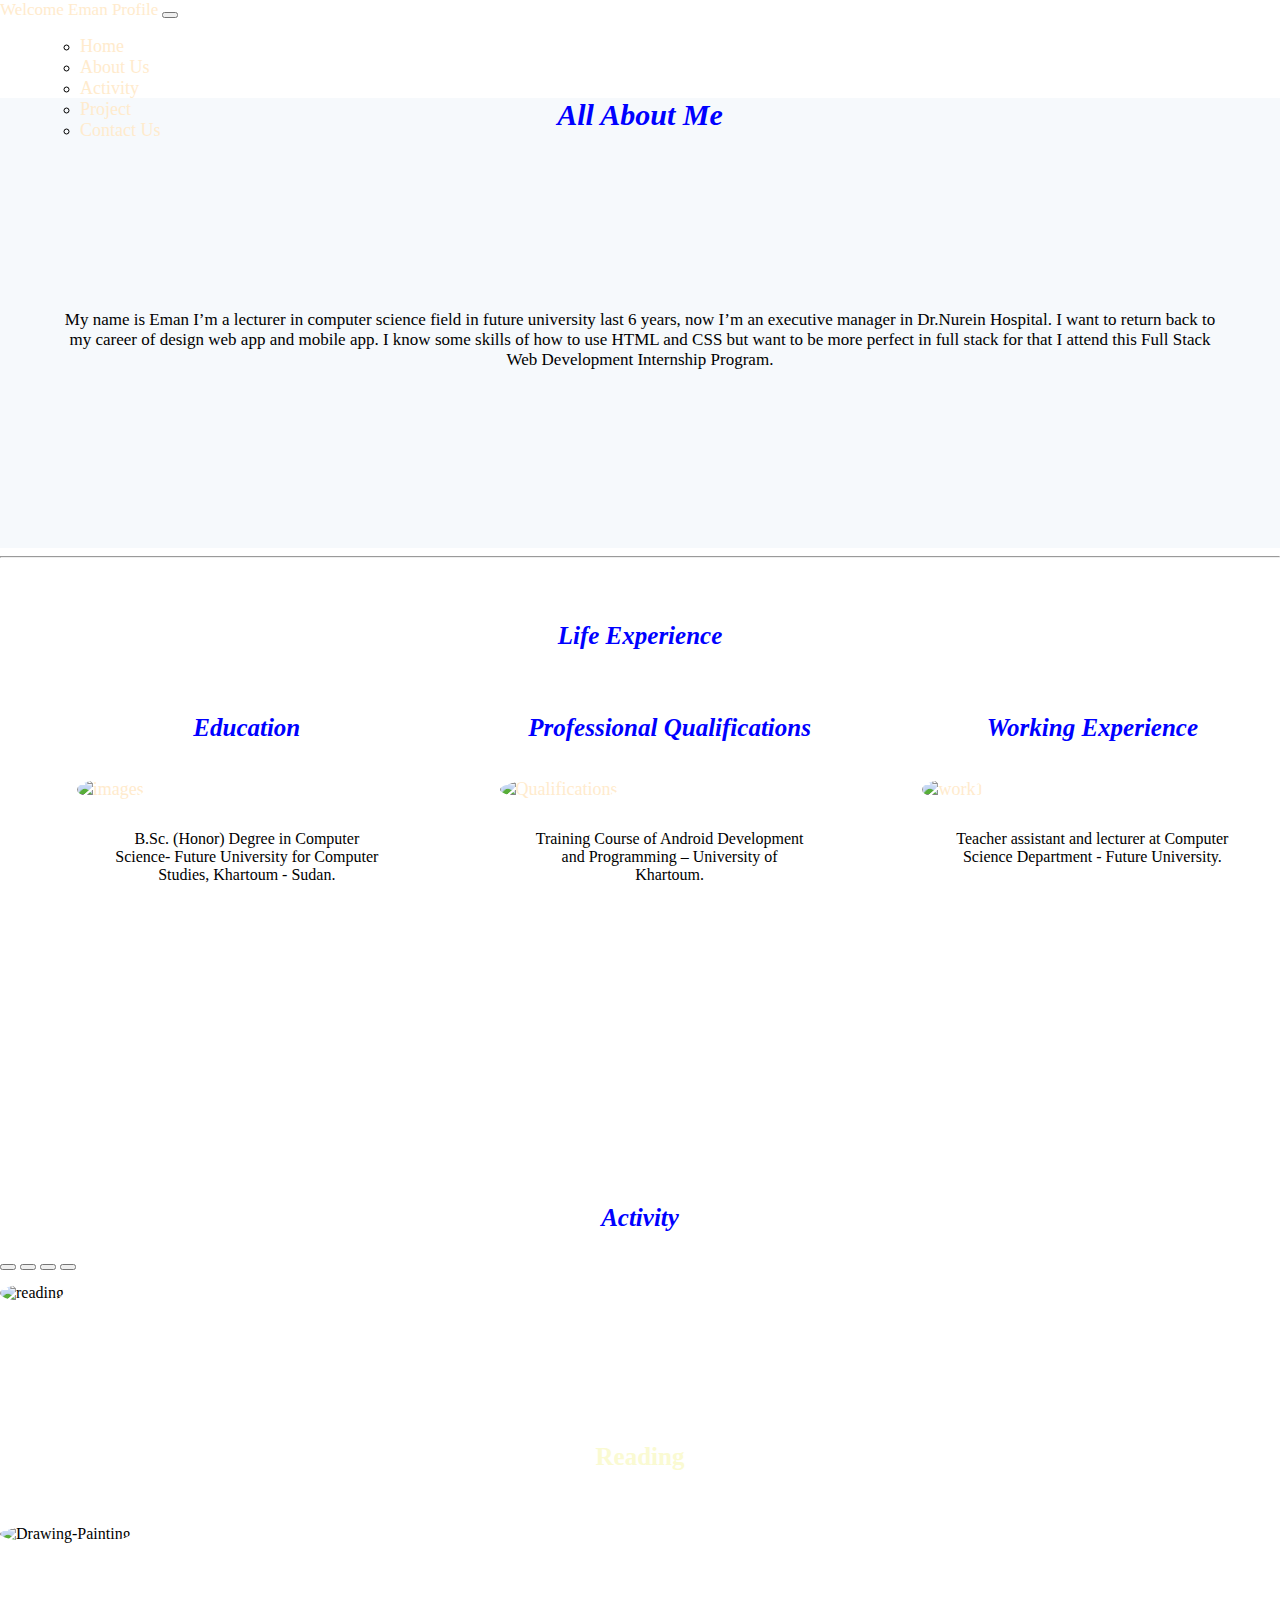
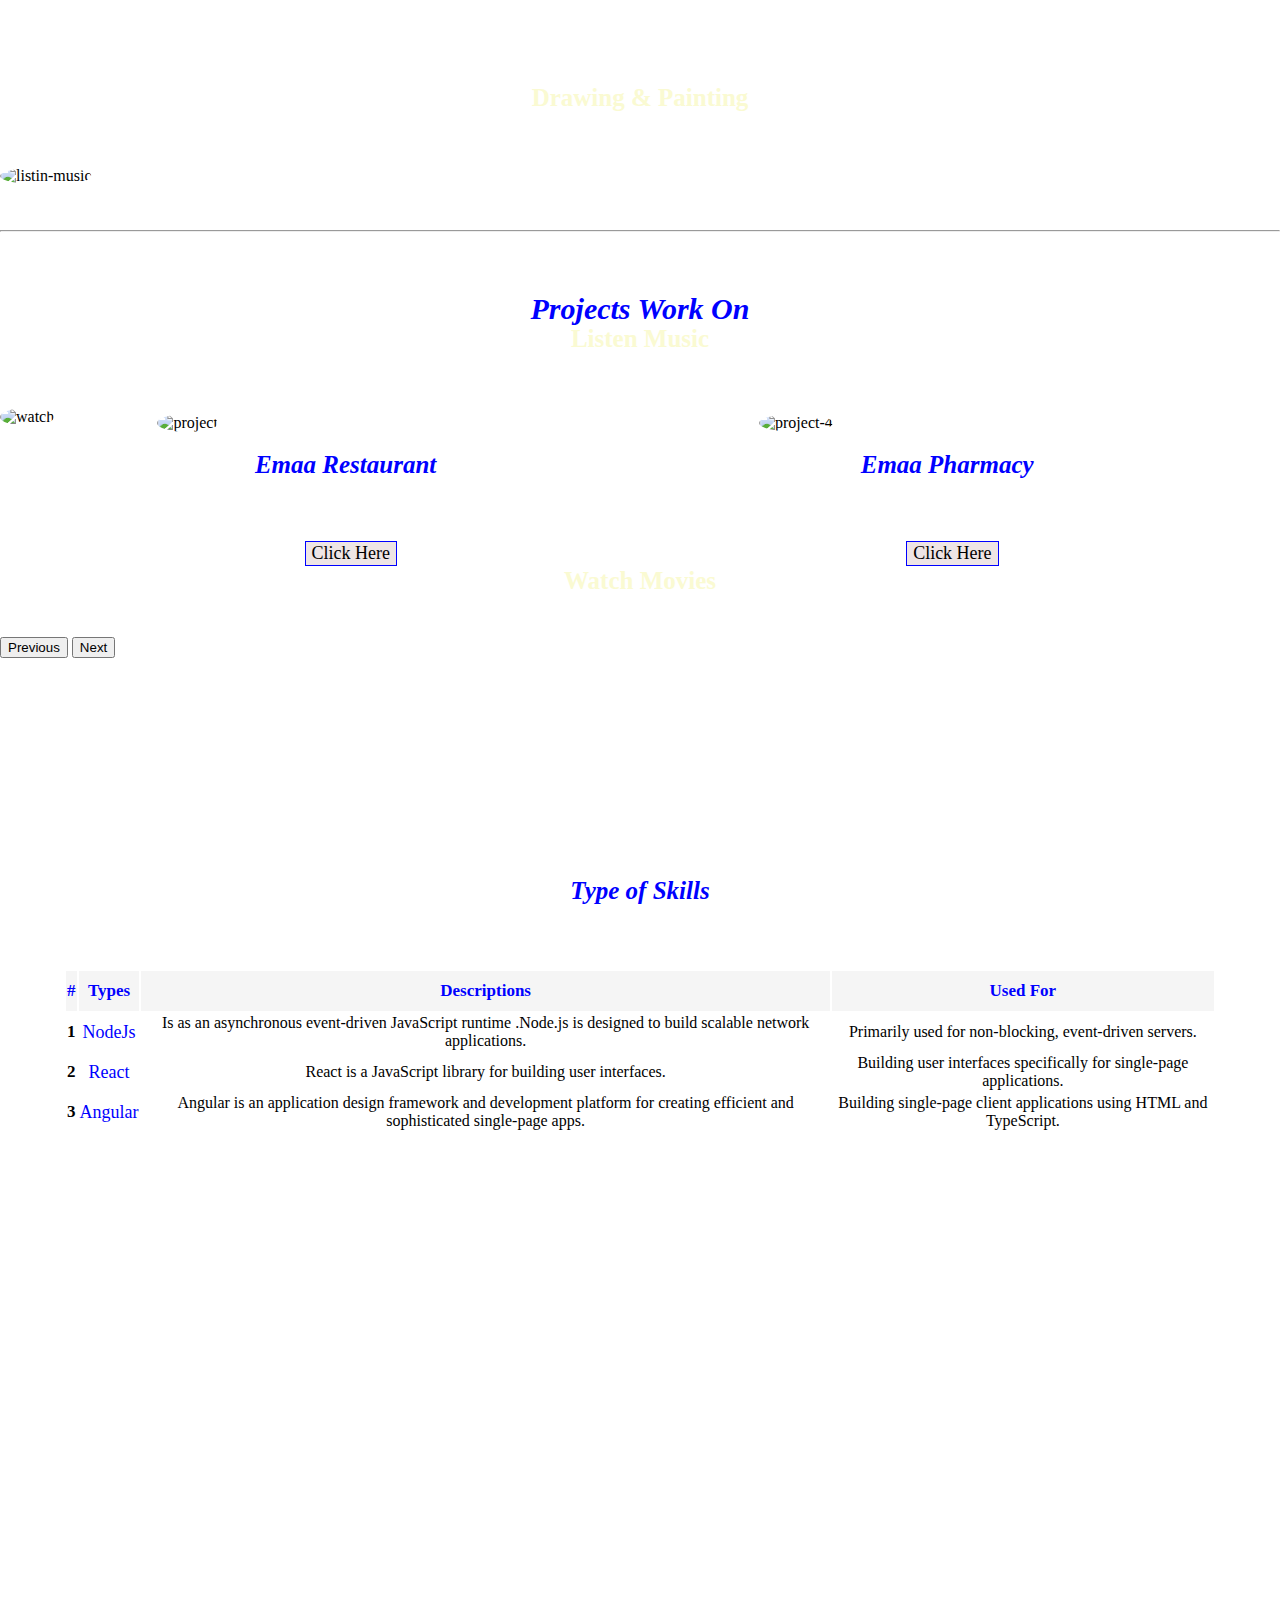
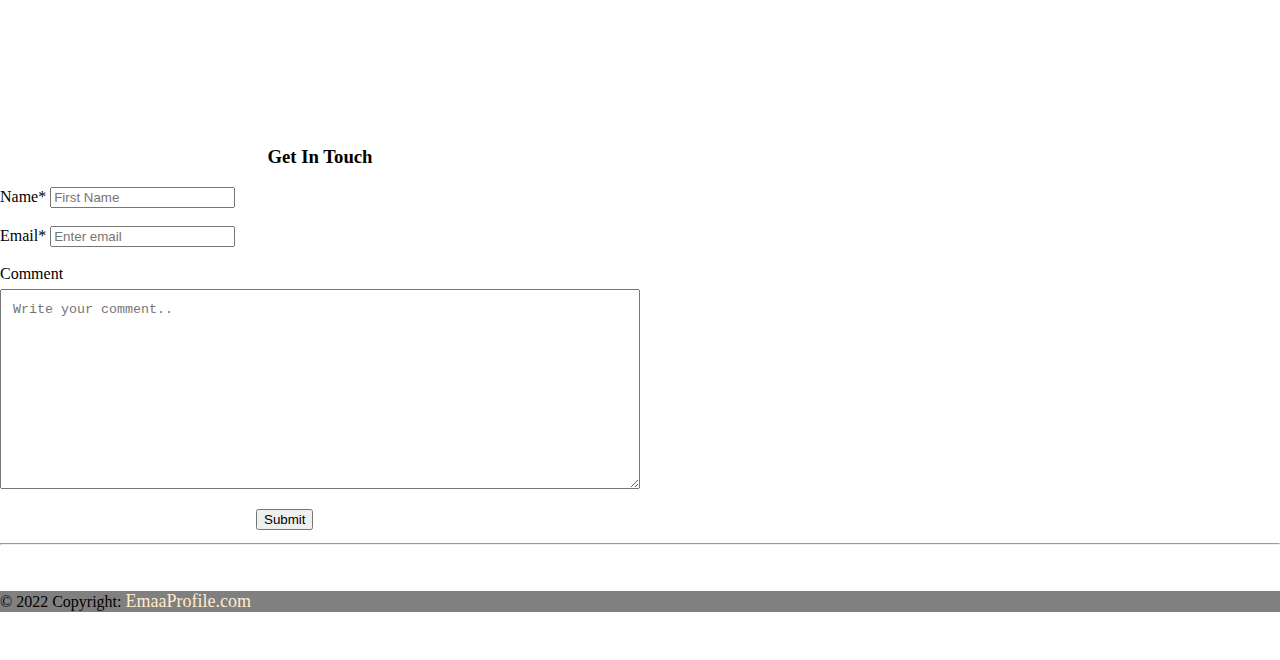
==== commit 7fa0bb75: "file modified" ====
--- a/index.html
+++ b/index.html
@@ -46,7 +46,7 @@
             <div id="AboutUs">
               <h1>All About Me</h1>
               <div class="container mt-5"> 
-                <img src="../project/pic/about us.jpg" class="float-start" alt="Tablet_explain" width="500" height="260"> 
+                <img src="https://i.ibb.co/nMbbrCq/About-Us-Word-on-blue-computer-Keyboard-Key.jpg" class="float-start" alt="Tablet_explain" width="500" height="260"> 
               </div>
               <p>My name is Eman I’m a lecturer in computer science field in future university last 6 years, now I’m an executive manager in Dr.Nurein Hospital. I want to return back to my career of design web app and mobile app. I know some skills of how to use HTML and CSS but want to be more perfect in full stack for that I attend this Full Stack Web Development Internship Program.</p>
           </div>
@@ -56,21 +56,21 @@
               <div class="gallery">
                 <h2>Education</h2>
                 <a target="_blank" href="#">
-                  <img src="../project/pic/images.jfif" alt="Cinque Terre" width="400" height="300">
+                  <img src="https://i.ibb.co/p18vFXD/images.jpg" alt="images" width="400" height="300">
                 </a>
                 <div class="desc">B.Sc. (Honor) Degree in Computer Science- Future University for Computer Studies, Khartoum - Sudan.         </div>
               </div>
               <div class="gallery">
                 <h2>Professional Qualifications</h2>
                 <a target="_blank" href="#">
-                  <img src="../project/pic/Qualifications1.jpg" alt="Cinque Terre" width="400" height="300">
+                  <img src="https://i.ibb.co/bB15Q6P/Qualifications1.jpg" alt="Qualifications" width="400" height="300">
                 </a>
                 <div class="desc">	Training Course of Android Development and Programming – University of Khartoum.</div>
               </div>
               <div class="gallery">
                 <h2>Working Experience</h2>
                 <a target="_blank" href="#">
-                  <img src="../project/pic/work1.jpg" alt="Cinque Terre" width="400" height="300">
+                  <img src="https://i.ibb.co/dczkDGd/work1.jpg" alt="work1" width="400" height="300">
                 </a>
                 <div class="desc">Teacher assistant and lecturer at Computer Science Department - Future University.</div>
               </div>
@@ -88,25 +88,25 @@
                 </div>
                 <div class="carousel-inner">
                   <div class="carousel-item active">
-                    <img src="../project/pic/reading.jfif" class="d-block w-100" alt="worklife">
+                    <img src="https://i.ibb.co/NW8hwLZ/reading.jpg"   class="d-block w-100" alt="reading">
                     <div class="carousel-caption d-none d-md-block">
                       <h5>Reading</h5>
                     </div>
                   </div>
                   <div class="carousel-item">
-                    <img src="../project/pic/DrawingPainting.jpg" class="d-block w-100" alt="DrawingPainting">
+                    <img src="https://i.ibb.co/fXVG6kx/Drawing-Painting.jpg"  class="d-block w-100" alt="Drawing-Painting">
                     <div class="carousel-caption d-none d-md-block">
                       <h5>Drawing & Painting</h5>
                     </div>
                   </div>
                   <div class="carousel-item">
-                    <img src="../project/pic/listin music.jfif" class="d-block w-100" alt="listen">
+                    <img src="https://i.ibb.co/zG8qdtv/listin-music.jpg" class="d-block w-100"  alt="listin-music">
                     <div class="carousel-caption d-none d-md-block">
                       <h5>Listen Music</h5>
                     </div>
                   </div>
                   <div class="carousel-item">
-                    <img src="../project/pic/watch movie.png" class="d-block w-100" alt="watch">
+                    <img src="https://i.ibb.co/YZSS4rj/watch.jpg"  class="d-block w-100" alt="watch">
                     <div class="carousel-caption d-none d-md-block">
                       <h5>Watch Movies</h5>
                     </div>
@@ -128,14 +128,14 @@
               <div id="main">
                 <h1>Projects Work On</h1>
                 <div class="card">
-                    <img src="../project/pic/project.png" class="card-img-top" alt="project">
+                    <img src="https://i.ibb.co/YN6kJWp/project.png"  class="card-img-top" alt="project">
                     <h2>Emaa Restaurant</h2>
                     <p><button class="btn btn-proceed"><a href="../Bootstrap/Test/first.html" target="_blank">Click Here</a></button>
                     </p>
                 </div>
       
                 <div class="card">
-                    <img src="../project/images/project 4.png" class="card-img-top" alt="project">
+                    <img src="https://i.ibb.co/xgRnPJn/project-4.png"  class="card-img-top" alt="project-4">
                     <h2>Emaa Pharmacy</h2>
                     <p><button class="btn btn-proceed"><a href="../project/project.html" target="_blank">Click Here</a></button>
                     </p>
